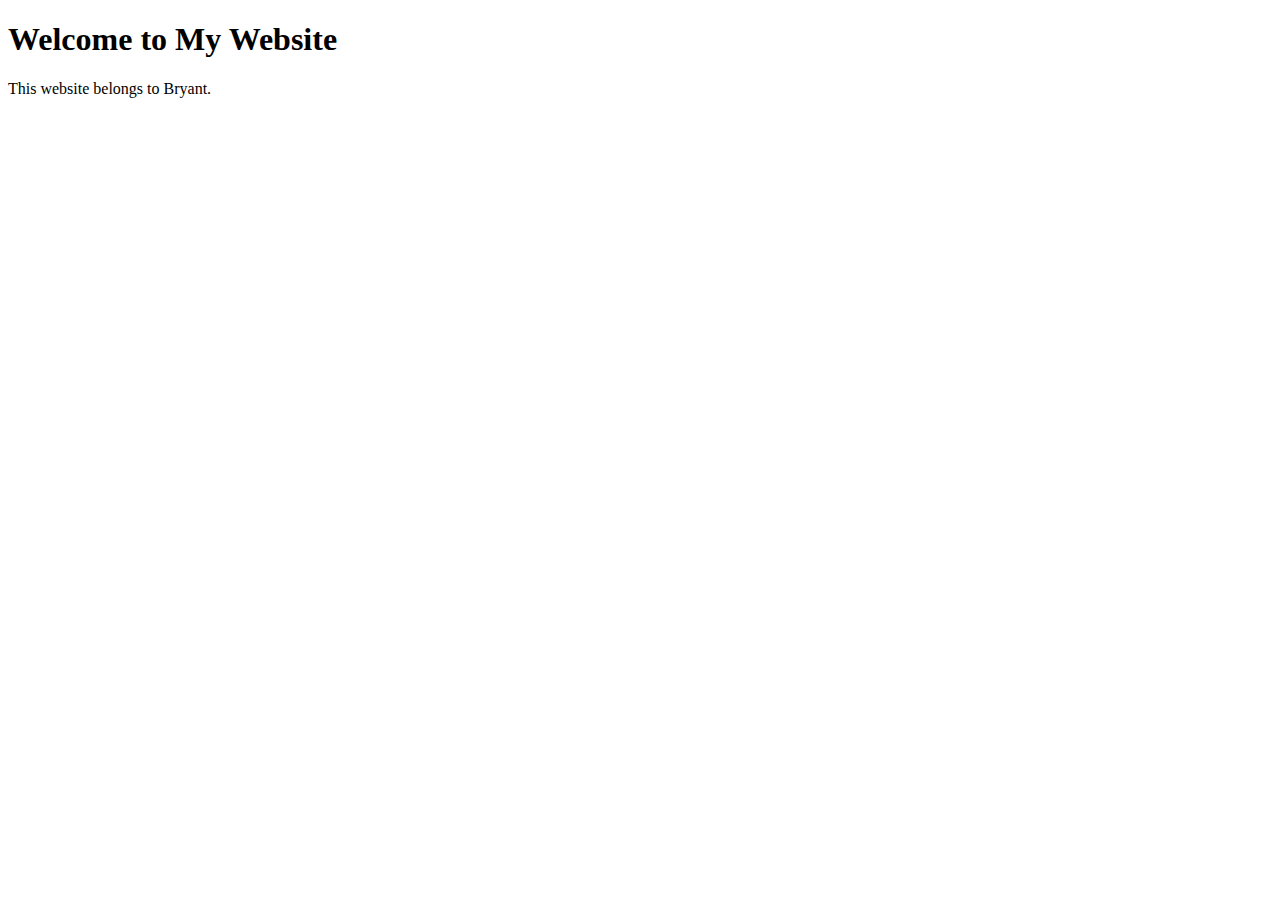
==== index.html @ 67af5115 "welcome page" ====
<!DOCTYPE html>
<html lang="en">
<head>
    <meta charset="UTF-8">
    <meta http-equiv="X-UA-Compatible" content="IE=edge">
    <meta name="viewport" content="width=device-width, initial-scale=1.0">
    <title>Welcome</title>
</head>
<body>
    <h1>Welcome to My Website</h1>
    <p>This website belongs to Bryant.</p>
</body>
</html>
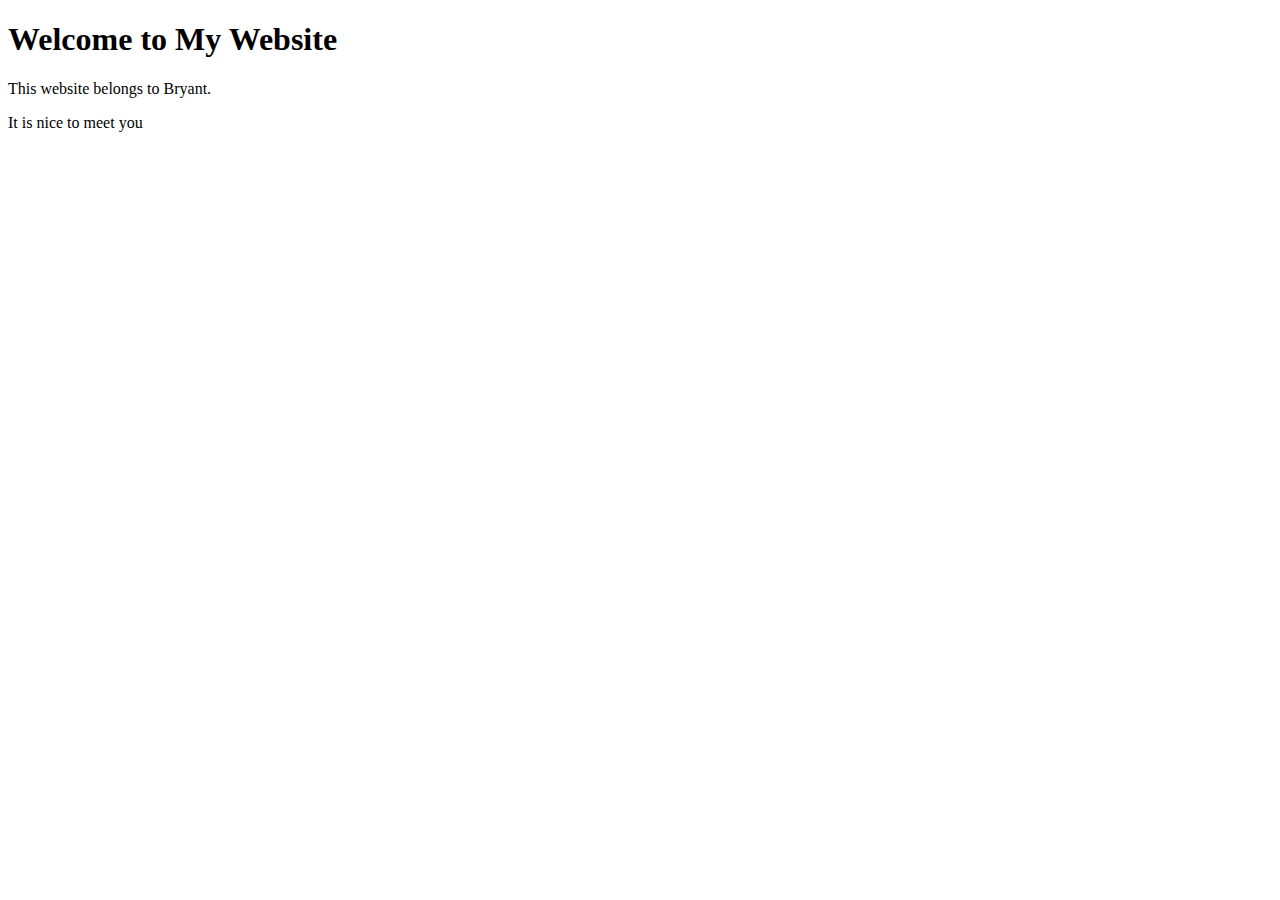
==== commit 9a2259f3: "nice to meet" ====
--- a/index.html
+++ b/index.html
@@ -9,5 +9,6 @@
 <body>
     <h1>Welcome to My Website</h1>
     <p>This website belongs to Bryant.</p>
+    <p>It is nice to meet you</p>
 </body>
 </html>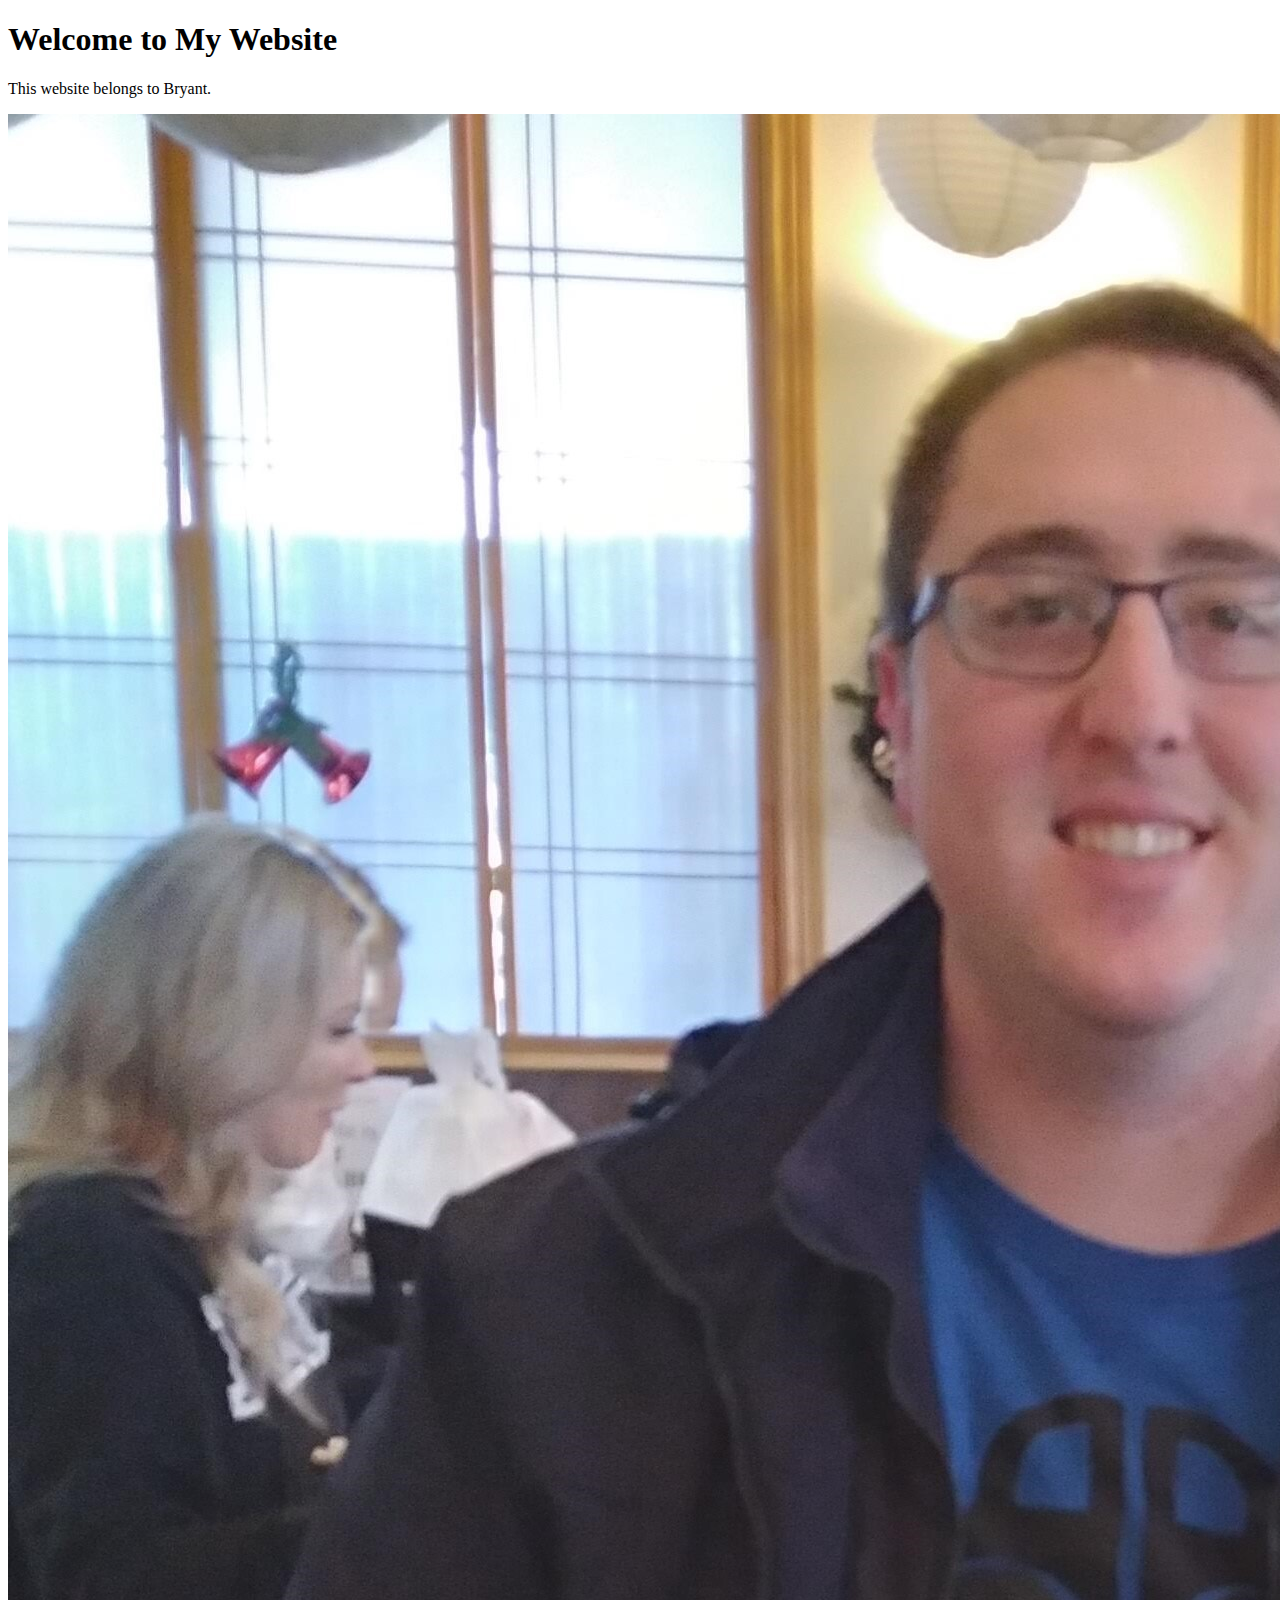
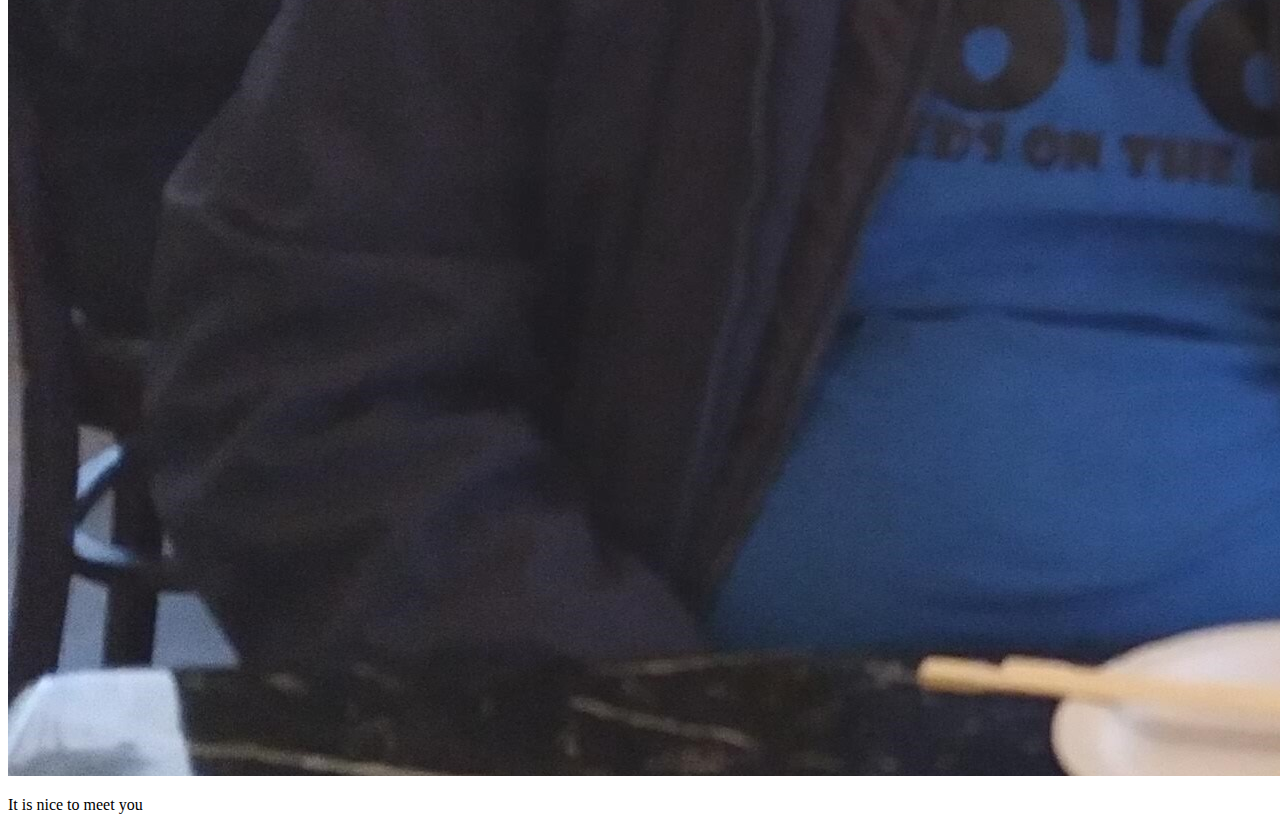
==== commit 5a98e6e2: "image" ====
--- a/index.html
+++ b/index.html
@@ -9,6 +9,7 @@
 <body>
     <h1>Welcome to My Website</h1>
     <p>This website belongs to Bryant.</p>
+    <img src="images/20211221_124213.jpg">
     <p>It is nice to meet you</p>
 </body>
 </html>